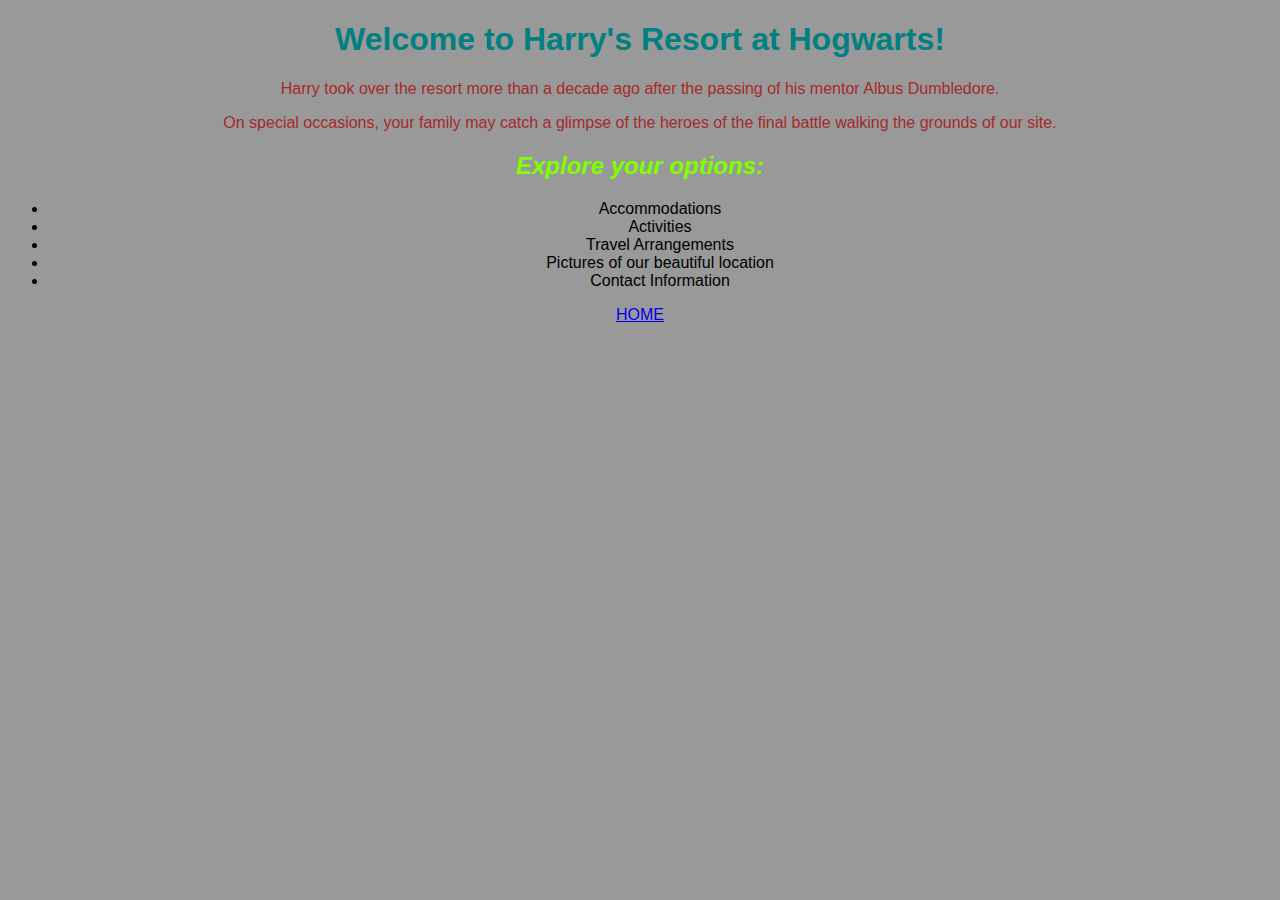
==== activities.html @ f19bc1f4 "Modify body text and add HOME" ====
<!DOCTYPE html>
<html>
  <head>
    <link href="css/styles.css" rel="stylesheet" type="text/css">
    <title>Harry's Resort at Hogwarts</title>
  <head>
  <body>
    <h1>Welcome to Harry's Resort at Hogwarts!</h1>
    <p>Harry took over the resort more than a decade ago after the passing of his mentor Albus Dumbledore.</p>
    <p>On special occasions, your family may catch a glimpse of the heroes of the final battle walking the grounds of our site.
    <h2>Explore your options:</h2>
    <ul>
        <li>Accommodations</li>
        <li>Activities</li>
        <li>Travel Arrangements</li>
        <li>Pictures of our beautiful location</li>
        <li>Contact Information</li>
    </ul>
    <p><a href="index.html">HOME</a></p>
  </body>
</html>
---- css/styles.css ----
h1 {
  color: teal;
  font-family: sans-serif;
}

h2 {
  font-style: italic;
  color: chartreuse;
}

p {
  color: brown;
  font-weight: 500;
}

ul {
  text-align: center;
}
body {
  background-color: #999999;
  font-family: sans-serif;
  text-align: center;
}
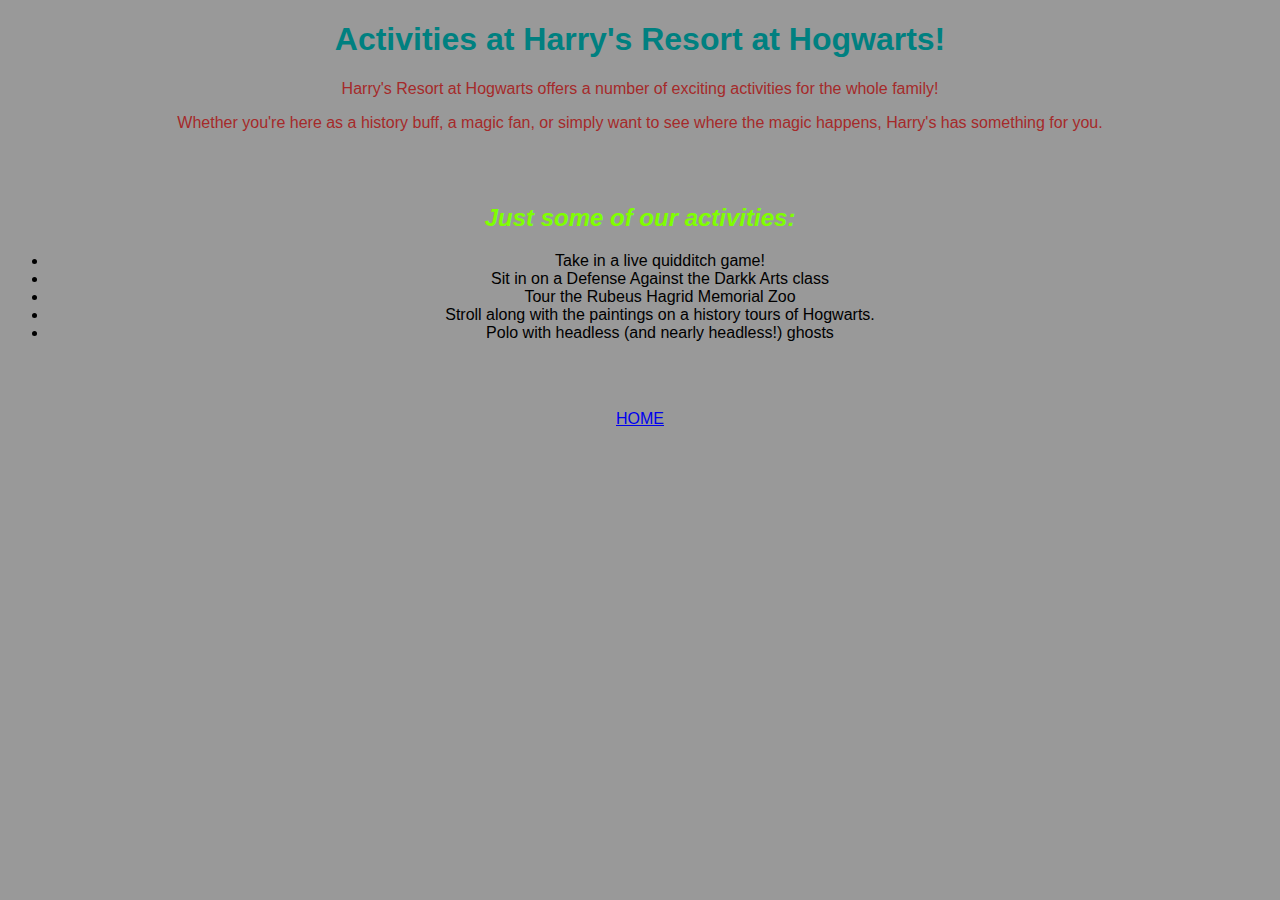
==== commit edd6adab: "Edit text in activities.html" ====
--- a/activities.html
+++ b/activities.html
@@ -2,20 +2,24 @@
 <html>
   <head>
     <link href="css/styles.css" rel="stylesheet" type="text/css">
-    <title>Harry's Resort at Hogwarts</title>
+    <title>Harry's -- Activities</title>
   <head>
   <body>
-    <h1>Welcome to Harry's Resort at Hogwarts!</h1>
-    <p>Harry took over the resort more than a decade ago after the passing of his mentor Albus Dumbledore.</p>
-    <p>On special occasions, your family may catch a glimpse of the heroes of the final battle walking the grounds of our site.
-    <h2>Explore your options:</h2>
+    <h1>Activities at Harry's Resort at Hogwarts!</h1>
+    <p>Harry's Resort at Hogwarts offers a number of exciting activities for the whole family!</p>
+    <p>Whether you're here as a history buff, a magic fan, or simply want to see where the magic happens, Harry's has something for you.</p>
+    <br>
+    <br>
+    <h2>Just some of our activities:</h2>
     <ul>
-        <li>Accommodations</li>
-        <li>Activities</li>
-        <li>Travel Arrangements</li>
-        <li>Pictures of our beautiful location</li>
-        <li>Contact Information</li>
+        <li>Take in a live quidditch game!</li>
+        <li>Sit in on a Defense Against the Darkk Arts class</li>
+        <li>Tour the Rubeus Hagrid Memorial Zoo</li>
+        <li>Stroll along with the paintings on a history tours of Hogwarts.</li>
+        <li>Polo with headless (and nearly headless!) ghosts</li>
     </ul>
+    <br>
+    <br>
     <p><a href="index.html">HOME</a></p>
   </body>
 </html>
